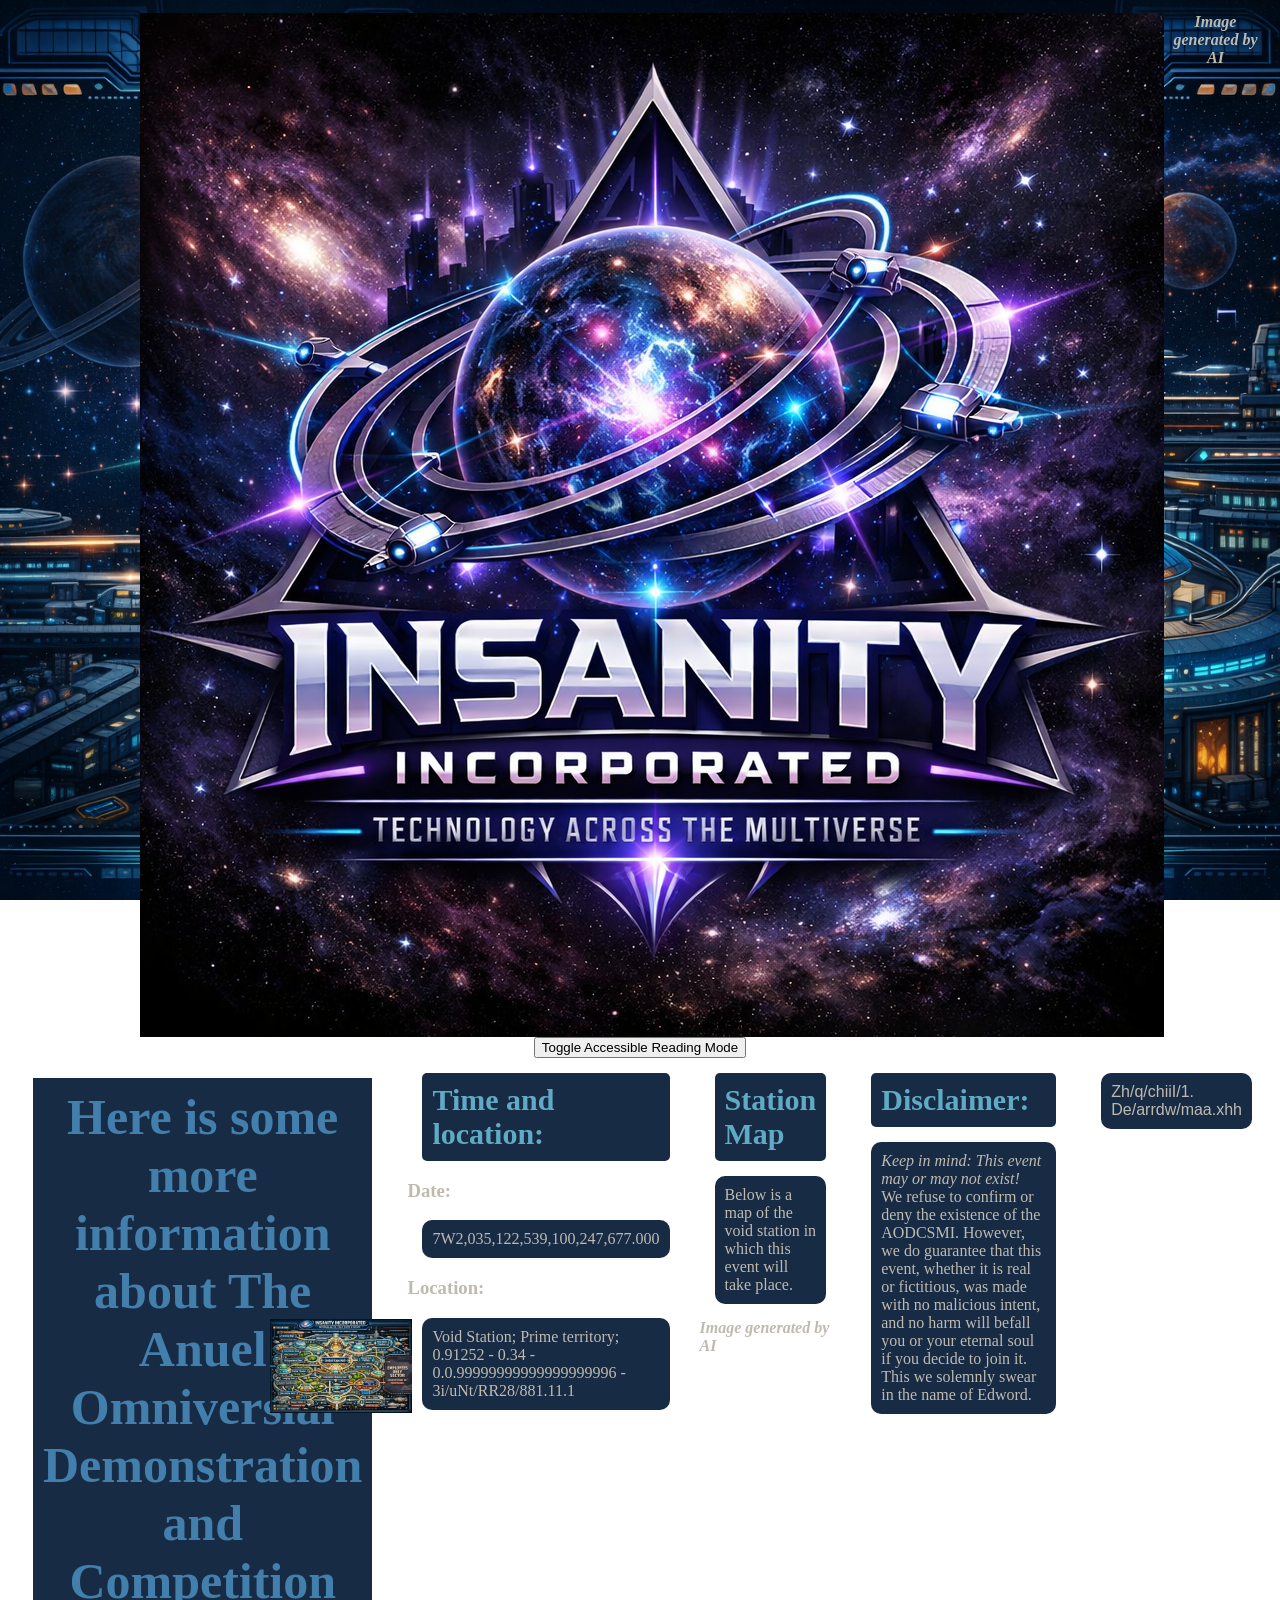
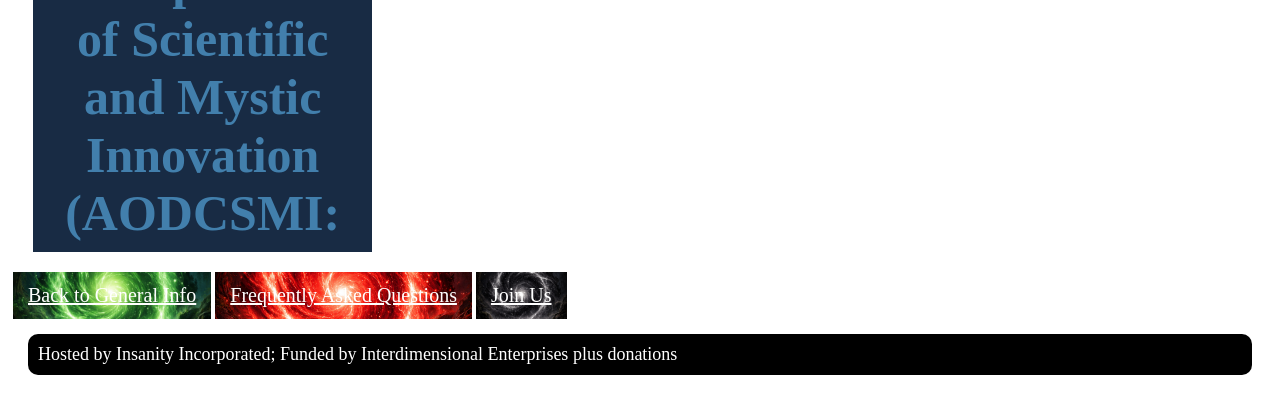
==== Index - Details.html @ 03fbe556 "Add files via upload" ====
<!DOCTYPE html>
<html lang="en">
<head>
  <meta name="viewport" content="width=device-width, initial-scale=1.0">
  <meta charset="UTF-8">
  <title>Details | The Annual Omniversial Demonstration of Scientific and Mystic Innovation</Title>
  <link rel="stylesheet" href="Style.css">
</head>
<body>
  <header>
    <img src="Media - False Insanity Incorporated Logo.png" alt="A planet surrounded by rings in a spacy background with the words Insanity Incorporated">
    <cite><strong>Image generated by AI</strong></cite>
    <button id="reverse-text" aria-pressed="false">Toggle Accessible Reading Mode</button>
  </header>
  <main class="main-flex-container">
    <section>
      <h1>Here is some more information about The Anuel Omniversial Demonstration and Competition of Scientific and Mystic Innovation (AODCSMI:</h1>
    </section>
    <section>
      <h2>Time and location:</h2>
      <h3>Date:</h3>
      <p>7W2,035,122,539,100,247,677.000</p>
      <h3>Location:</h3>
      <p>Void Station; Prime territory; 0.91252 - 0.34 - 0.0.99999999999999999996 - 3i/uNt/RR28/881.11.1</p>
    </section>
    <section>
      <h2>Station Map</h2>
      <p>Below is a map of the void station in which this event will take place.</p>
      <img src="Media - Station Map.png" alt="A map depicting a complex network of labeled passages and rooms">
      <cite><strong>Image generated by AI</strong></cite>
    </section>
    <section>
      <h2><strong>Disclaimer:</strong></h2>
      <p><em>Keep in mind: This event may or may not exist!</em>
      <br>
      We refuse to confirm or deny the existence of the AODCSMI. However, we do guarantee that this event, whether it is real or fictitious, was made with no malicious intent, and no harm will befall you or your eternal soul if you decide to join it. This we solemnly swear in the name of Edword.</p>
    </section>
    <section>
      <p class="iblar-text">Zh/q/chiiI/1. De/arrdw/maa.xhh</p>
    </section>
  </main>
  <footer>
    <a href="Index.html" class="gen-link">Back to General Info</a>
    <a href="Index - FAQ.html" class="faq-link">Frequently Asked Questions</A>
    <a href="*" class="join-link">Join Us</a>
    <a href="https://asignin.space/">Read a message from our sponsors</a>
    <p class="footer">Hosted by Insanity Incorporated; Funded by Interdimensional Enterprises plus donations</p>
  </footer>
  <script src="Script.js"></script>
</body>
</html>
---- Style.css ----
body {
  background-image: url("Media - Background Image.png");
  /*Image generated by AI*/
  background-size: 100% 100%;
  background-position: center center;
  background-repeat: no-repeat;
  background-attachment: fixed;
  color: #bfbab0;
  padding: 5px;
}
header {
  text-align: center;
}
h1 {
  background-color: #182B44;
  color: #427fac;
  font-size: 50px;
  font-weight: bolder;
  margin: 20px;
  padding: 10px;
  text-align: center;
}
h2 {
  background-color: #182B44;
  color: #60AAC3;
  font-size: 30px;
  font-weight: bold;
  margin: 15px;
  padding: 10px;
  border-radius: 5px;
}
p {
  background-color: #182b44;
  font-size: 20;
  margin: 15px;
  padding: 10px;
  border-radius: 10px;
}
img {
  max-width: 100%;
  height: auto;
  float: left;
  margin-left: calc(50% - 500px);
}
a {
  display: inline-block;
  color: #FFFFFF;
  font-size: 20px;
  padding: 15px;
  padding-top: 12px;
  padding-bottom: 12px;
}
.main-flex-container {
  display: flex;
  gap: 15px;
}
.default-grid-container {
  display: grid;
  grid-template-rows: 0fr;
  transition: grid-template-rows 0.3s ease-in;
}
.open-grid-container {
  grid-template-rows: 1fr;
}
.grid-inner {
  overflow: hidden;
  min-height: 0;
}
.reverse-text {
  transform: scaleX(-1);
  transition: transform 0.5s ease-in;
}
.para1 {
  font-size: 25px;
}
.footer {
  background-color: #000000;
  color: #FFFFFF;
  font-size: 18px;
}
.iblar-text {
  font-family: wingdings, sans-serif;
}
.gen-link {
  background-image: url("Media - Gen-Link Image.png");
  /*Image generated by AI*/
  background-size: cover;
  background-position: center center;
  background-repeat: no-repeat;
}
.det-link {
  background-image: url("Media - Det-Link Image.png");
  /*Image generated by AI*/
  background-size: cover;
  background-position: center center;
  background-repeat: no-repeat;
}
.faq-link {
  background-image: url("Media - FAQ-Link Image.png");
  /*Image generated by AI*/
  background-size: cover;
  background-position: center center;
  background-repeat: no-repeat;
}
.join-link {
  pointer-events: none;
  cursor: default;
  background-image: url("Media - Join-Link Image.png");
  /*Image generated by AI*/
  background-size: cover;
  background-position: center center;
  background-repeat: no-repeat;
}
@media screen and (max-width: 767px) {
  .main-det {
    display:flex;
    flex-direction:column
  }
}
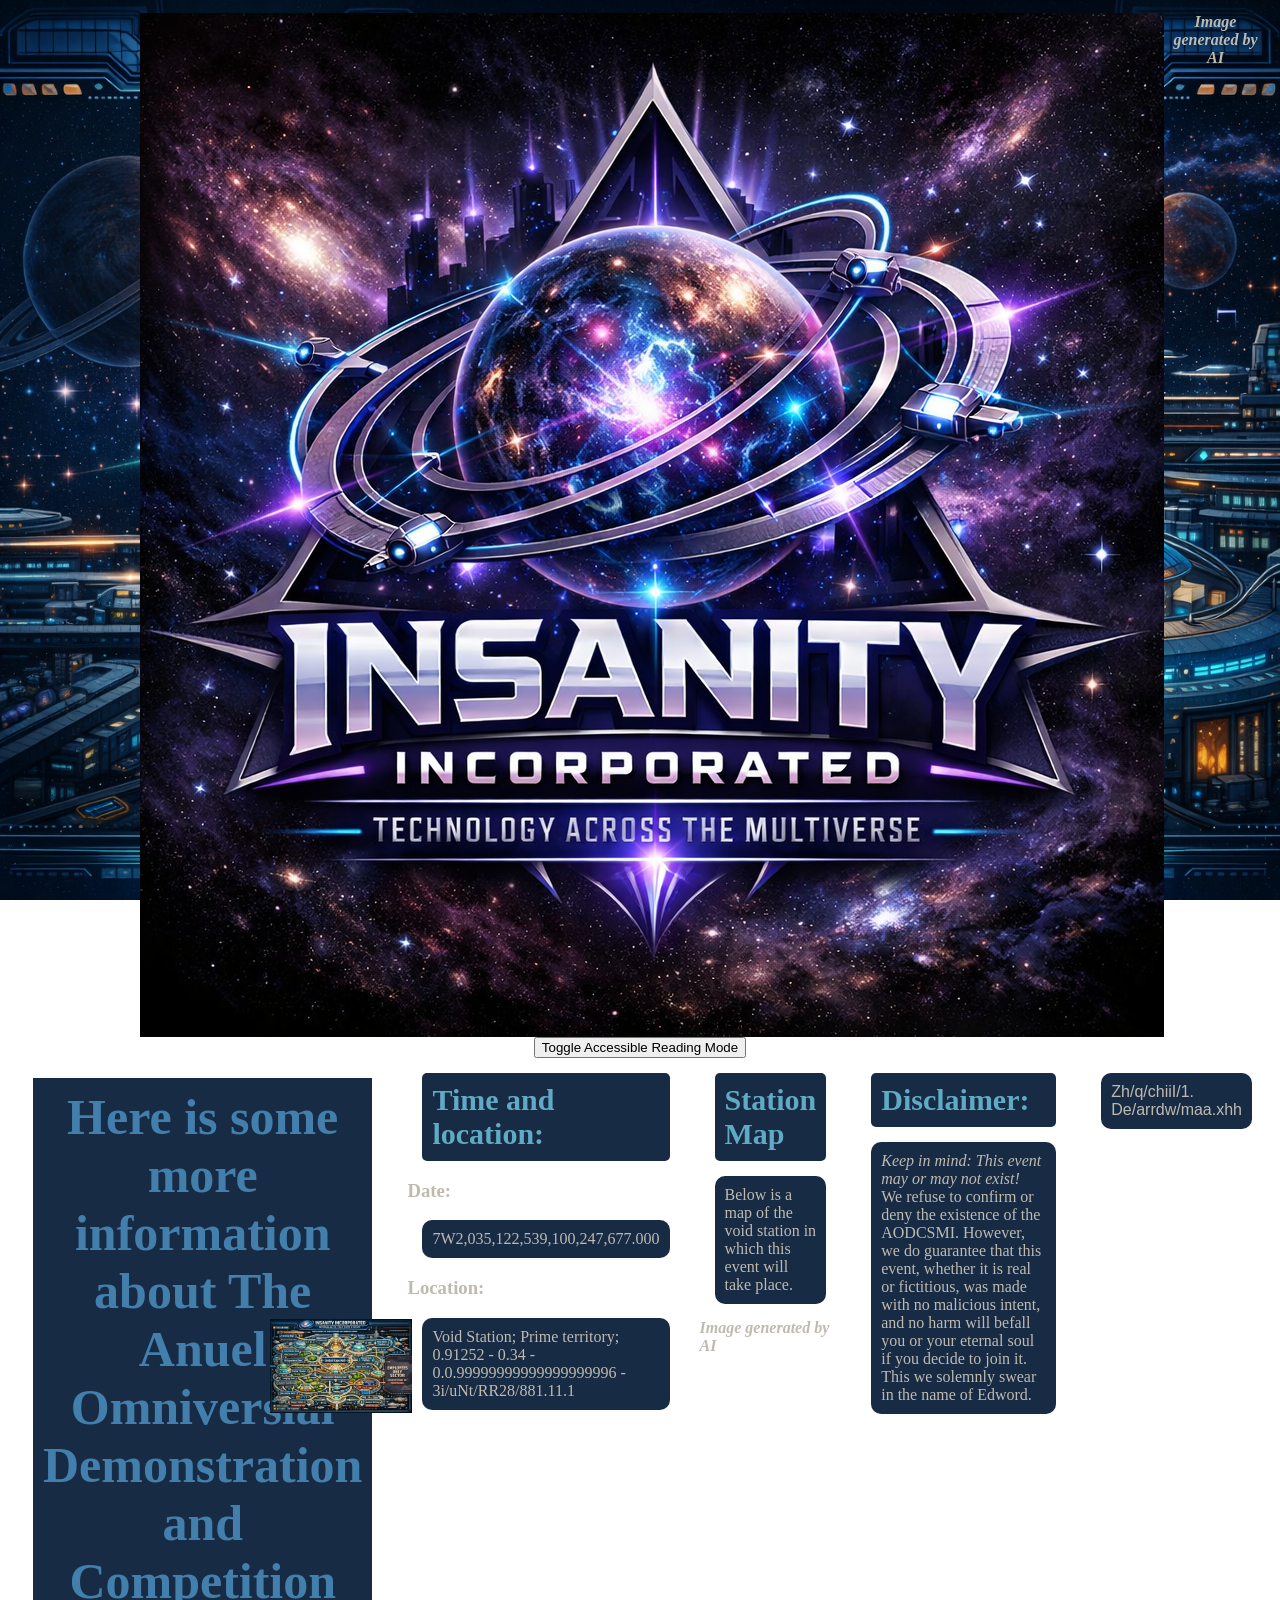
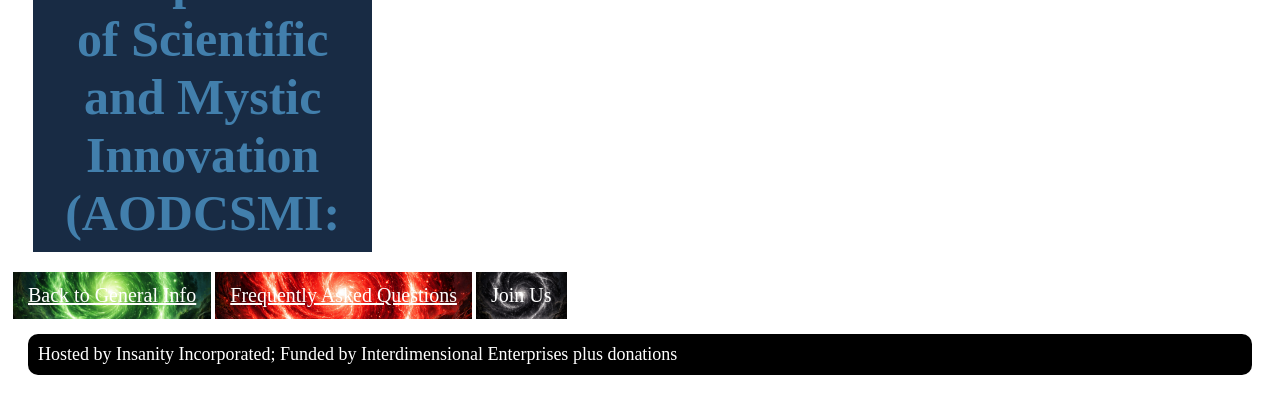
==== commit ba343c46: "Update Index - Details.html" ====
--- a/Index - Details.html
+++ b/Index - Details.html
@@ -40,12 +40,12 @@
     </section>
   </main>
   <footer>
-    <a href="Index.html" class="gen-link">Back to General Info</a>
+    <a href="index.html" class="gen-link">Back to General Info</a>
     <a href="Index - FAQ.html" class="faq-link">Frequently Asked Questions</A>
-    <a href="*" class="join-link">Join Us</a>
+    <a class="join-link">Join Us</a>
     <a href="https://asignin.space/">Read a message from our sponsors</a>
     <p class="footer">Hosted by Insanity Incorporated; Funded by Interdimensional Enterprises plus donations</p>
   </footer>
   <script src="Script.js"></script>
 </body>
-</html>+</html>
